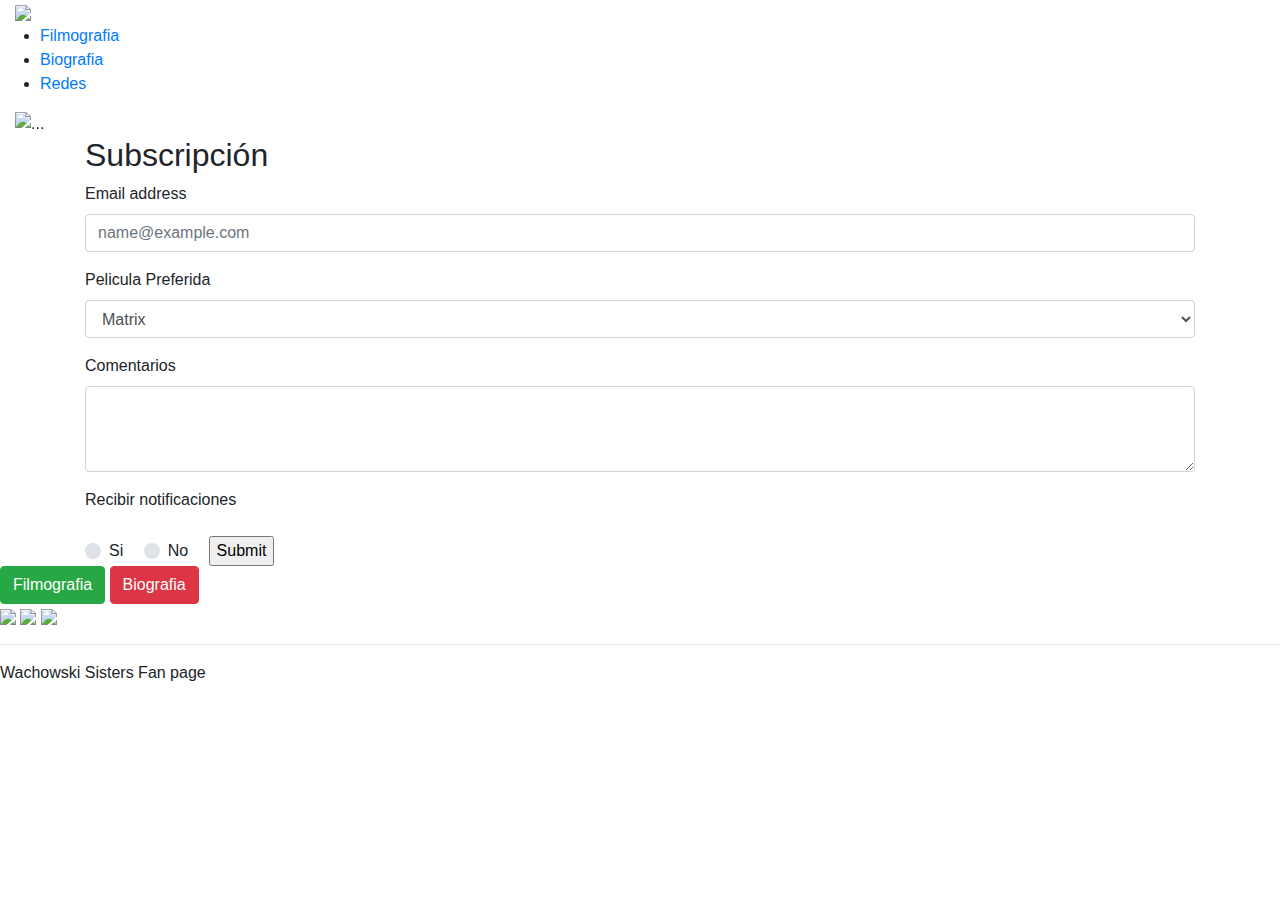
==== index.html @ 058ab93d "boton de submit" ====
<!doctype html>
<html class="no-js" lang="">
    <head>
        <meta charset="utf-8">
        <meta http-equiv="x-ua-compatible" content="ie=edge">
        <title>Wachowski Sisters</title>
        <meta name="description" content="">
        <meta name="viewport" content="width=device-width, initial-scale=1">

        <link rel="shortcut icon" href="favicon.ico">
        

        <link rel="stylesheet" href="css/normalize.css">
        <!-- Bootstrap -->
        <link rel="stylesheet" href="https://maxcdn.bootstrapcdn.com/bootstrap/4.0.0/css/bootstrap.min.css" integrity="sha384-Gn5384xqQ1aoWXA+058RXPxPg6fy4IWvTNh0E263XmFcJlSAwiGgFAW/dAiS6JXm" crossorigin="anonymous">
        <link rel="stylesheet" href="https://use.fontawesome.com/releases/v5.0.13/css/all.css" integrity="sha384-DNOHZ68U8hZfKXOrtjWvjxusGo9WQnrNx2sqG0tfsghAvtVlRW3tvkXWZh58N9jp" crossorigin="anonymous">
        <link rel="stylesheet" href="css/main.css">
        <link href="https://fonts.fontself.com/gE309jx/gilbert-color-bold-preview5.css" rel="stylesheet">

        <script src="js/vendor/modernizr-2.8.3.min.js"></script>
    </head>
    <body>

        
        <div class="header">
            <div class="container-fluid">
                <img src="img/title.png">
            </div>
        </div>
        <div class="nav">
        <nav>
  <ul>
    <li><a href="filmografia.html">Filmografia</a></li>
    <li><a href="biografia.html">Biografia</a> </li>
    <li><a href="redes.html">Redes</a></li>
    </ul>
</nav>
        </div>
        <div class="baner">
            <div class="container-fluid">
                <div id="carouselExampleIndicators" class="carousel slide" data-ride="carousel">
       <!--indicadores-->             
  <ol class="carousel-indicators">
    <li data-target="#carouselExampleIndicators" data-slide-to="0" class="active"></li>
    <li data-target="#carouselExampleIndicators" data-slide-to="1"></li>
    <li data-target="#carouselExampleIndicators" data-slide-to="2"></li>
  </ol>


  <div class="carousel-inner">
    <div class="carousel-item active">
      <img src="img/baner1.jpg" class="d-block w-100" alt="...">
    </div>
    <div class="carousel-item">
      <img src="img/baner2.jpg" class="d-block w-100" alt="...">
    </div>
    <div class="carousel-item">
      <img src="img/baner-4-.jpg" class="d-block w-100" alt="...">
    </div>
  </div>
  <!--flechas-->
  <a class="carousel-control-prev" href="#carouselExampleIndicators" role="button" data-slide="prev">
    <span class="carousel-control-prev-icon" aria-hidden="true"></span>
    <span class="sr-only">Previous</span>
  </a>
  <a class="carousel-control-next" href="#carouselExampleIndicators" role="button" data-slide="next">
    <span class="carousel-control-next-icon" aria-hidden="true"></span>
    <span class="sr-only">Next</span>
  </a>
</div>
            </div>
        </div>
        
    
        <section class="container">   
          <h2>Subscripción</h2>
      <form action="respuesta.html">
  <div class="form-group">
    <label for="exampleFormControlInput1">Email address</label>
    <input type="email" class="form-control" id="exampleFormControlInput1" placeholder="name@example.com">
  </div>
  <div class="form-group">
    <label for="exampleFormControlSelect1">Pelicula Preferida</label>
    <select class="form-control" id="exampleFormControlSelect1">
      <option>Matrix</option>
      <option>Cloud Atlas</option>
      <option>V for Vendetta</option>
      <option>The Invations</option>
      <option>Speed Racers</option>
      <option>Ninja Assasins</option>
    </select>
  </div>
  <div class="form-group">
    <label for="exampleFormControlTextarea1">Comentarios</label>
    <textarea class="form-control" id="exampleFormControlTextarea1" rows="3"></textarea>
  </div>
  <div class="form-group">
    <label for="exampleFormControlSelect1">Recibir notificaciones</label> </div>
  <div class="custom-control custom-radio custom-control-inline">
  <input type="radio" id="customRadioInline1" name="customRadioInline1" class="custom-control-input">
  <label class="custom-control-label" for="customRadioInline1">Si</label>
</div>
<div class="custom-control custom-radio custom-control-inline">
  <input type="radio" id="customRadioInline2" name="customRadioInline1" class="custom-control-input">
  <label class="custom-control-label" for="customRadioInline2">No</label>
</div>
<input type="submit" name="submit">
</form>
    </section>  

        <div class="footer">
            <div class="botonespie">
<button type="button" class="btn btn-success"href="filmografia.html">Filmografia</button>              
<button type="button" class="btn btn-danger" href="biografia.html">Biografia</button>
            </div>
        <div class="redes">
          <a href="https://www.facebook.com/The-Wachowskis-The-Ultimate-Fan-Page-291765037521066/"><img src="img/fb.png"></a>
          <a href="https://www.instagram.com/explore/tags/wachowski/?hl=es-las"><img src="img/ig.png"></a>
          <a href="https://twitter.com/matrixandfuture"><img src="img/tw.png"></a>
        
</div>  
<hr> 
      <p>Wachowski Sisters Fan page</p>
</div>
            </div>
       

    
    <script src="https://code.jquery.com/jquery-3.2.1.slim.min.js" integrity="sha384-KJ3o2DKtIkvYIK3UENzmM7KCkRr/rE9/Qpg6aAZGJwFDMVNA/GpGFF93hXpG5KkN" crossorigin="anonymous"></script>
    <script src="https://cdnjs.cloudflare.com/ajax/libs/popper.js/1.12.9/umd/popper.min.js" integrity="sha384-ApNbgh9B+Y1QKtv3Rn7W3mgPxhU9K/ScQsAP7hUibX39j7fakFPskvXusvfa0b4Q" crossorigin="anonymous"></script>
    <script src="https://maxcdn.bootstrapcdn.com/bootstrap/4.0.0/js/bootstrap.min.js" integrity="sha384-JZR6Spejh4U02d8jOt6vLEHfe/JQGiRRSQQxSfFWpi1MquVdAyjUar5+76PVCmYl" crossorigin="anonymous"></script>
    </body>
</html>
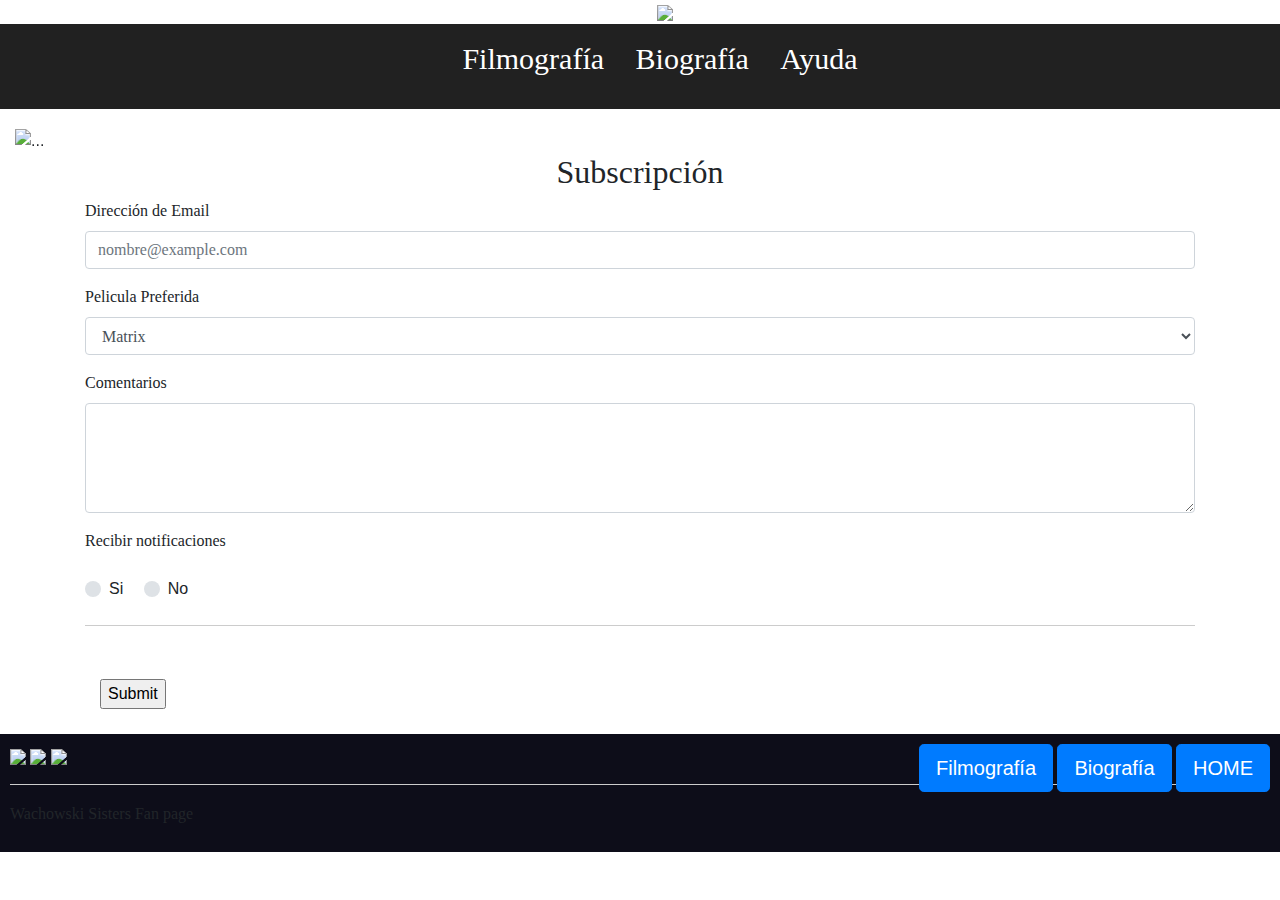
==== commit 37b5a85d: "form" ====
--- a/index.html
+++ b/index.html
@@ -24,15 +24,15 @@
         
         <div class="header">
             <div class="container-fluid">
-                <img src="img/title.png">
+              <a href="index.html"><img src="img/title.png"></a>
             </div>
         </div>
         <div class="nav">
         <nav>
   <ul>
-    <li><a href="filmografia.html">Filmografia</a></li>
-    <li><a href="biografia.html">Biografia</a> </li>
-    <li><a href="redes.html">Redes</a></li>
+    <li><a href="filmografia.html">Filmografía</a></li>
+    <li><a href="biografia.html">Biografía</a> </li>
+    <li><a href="redes.html">Ayuda</a></li>
     </ul>
 </nav>
         </div>
@@ -76,8 +76,8 @@
           <h2>Subscripción</h2>
       <form action="respuesta.html">
   <div class="form-group">
-    <label for="exampleFormControlInput1">Email address</label>
-    <input type="email" class="form-control" id="exampleFormControlInput1" placeholder="name@example.com">
+    <label for="exampleFormControlInput1">Dirección de Email</label>
+    <input type="email" class="form-control" id="exampleFormControlInput1" placeholder="nombre@example.com" required="">
   </div>
   <div class="form-group">
     <label for="exampleFormControlSelect1">Pelicula Preferida</label>
@@ -92,26 +92,28 @@
   </div>
   <div class="form-group">
     <label for="exampleFormControlTextarea1">Comentarios</label>
-    <textarea class="form-control" id="exampleFormControlTextarea1" rows="3"></textarea>
+    <textarea class="form-control" id="exampleFormControlTextarea1" rows="4"></textarea>
   </div>
   <div class="form-group">
     <label for="exampleFormControlSelect1">Recibir notificaciones</label> </div>
   <div class="custom-control custom-radio custom-control-inline">
-  <input type="radio" id="customRadioInline1" name="customRadioInline1" class="custom-control-input">
+  <input type="radio" id="customRadioInline1" name="customRadioInline1" class="custom-control-input" required="">
   <label class="custom-control-label" for="customRadioInline1">Si</label>
 </div>
 <div class="custom-control custom-radio custom-control-inline">
   <input type="radio" id="customRadioInline2" name="customRadioInline1" class="custom-control-input">
   <label class="custom-control-label" for="customRadioInline2">No</label>
 </div>
-<input type="submit" name="submit">
+<hr class="my-4">
+<div class="enviar"><input type="submit" name="submit"></div>
 </form>
     </section>  
 
         <div class="footer">
             <div class="botonespie">
-<button type="button" class="btn btn-success"href="filmografia.html">Filmografia</button>              
-<button type="button" class="btn btn-danger" href="biografia.html">Biografia</button>
+<a class="btn btn-primary btn-lg" href="filmografia.html" role="button">Filmografía</a>
+<a class="btn btn-primary btn-lg" href="biografia.html" role="button">Biografía</a>
+<a class="btn btn-primary btn-lg" href="index.html" role="button">HOME</a>
             </div>
         <div class="redes">
           <a href="https://www.facebook.com/The-Wachowskis-The-Ultimate-Fan-Page-291765037521066/"><img src="img/fb.png"></a>
@@ -124,7 +126,6 @@
 </div>
             </div>
        
-
     
     <script src="https://code.jquery.com/jquery-3.2.1.slim.min.js" integrity="sha384-KJ3o2DKtIkvYIK3UENzmM7KCkRr/rE9/Qpg6aAZGJwFDMVNA/GpGFF93hXpG5KkN" crossorigin="anonymous"></script>
     <script src="https://cdnjs.cloudflare.com/ajax/libs/popper.js/1.12.9/umd/popper.min.js" integrity="sha384-ApNbgh9B+Y1QKtv3Rn7W3mgPxhU9K/ScQsAP7hUibX39j7fakFPskvXusvfa0b4Q" crossorigin="anonymous"></script>
--- a/css/main.css
+++ b/css/main.css
@@ -0,0 +1,415 @@
+/*! HTML5 Boilerplate v5.3.0 | MIT License | https://html5boilerplate.com/ */
+
+/*
+ * What follows is the result of much research on cross-browser styling.
+ * Credit left inline and big thanks to Nicolas Gallagher, Jonathan Neal,
+ * Kroc Camen, and the H5BP dev community and team.
+ */
+
+/* ==========================================================================
+   Base styles: opinionated defaults
+   ========================================================================== */
+
+html {
+    color: #222;
+    font-size: 1em;
+    line-height: 1.4;
+}
+
+/*
+ * Remove text-shadow in selection highlight:
+ * https://twitter.com/miketaylr/status/12228805301
+ *
+ * These selection rule sets have to be separate.
+ * Customize the background color to match your design.
+ */
+
+::-moz-selection {
+    background: #b3d4fc;
+    text-shadow: none;
+}
+
+::selection {
+    background: #b3d4fc;
+    text-shadow: none;
+}
+
+/*
+ * A better looking default horizontal rule
+ */
+
+hr {
+    display: block;
+    height: 1px;
+    border: 0;
+    border-top: 1px solid #ccc;
+    margin: 1em 0;
+    padding: 0;
+}
+
+/*
+ * Remove the gap between audio, canvas, iframes,
+ * images, videos and the bottom of their containers:
+ * https://github.com/h5bp/html5-boilerplate/issues/440
+ */
+
+audio,
+canvas,
+iframe,
+img,
+svg,
+video {
+    vertical-align: middle;
+}
+
+/*
+ * Remove default fieldset styles.
+ */
+
+fieldset {
+    border: 0;
+    margin: 0;
+    padding: 0;
+}
+
+/*
+ * Allow only vertical resizing of textareas.
+ */
+
+textarea {
+    resize: vertical;
+}
+
+/* ==========================================================================
+   Browser Upgrade Prompt
+   ========================================================================== */
+
+.browserupgrade {
+    margin: 0.2em 0;
+    background: #ccc;
+    color: #000;
+    padding: 0.2em 0;
+}
+
+/* ==========================================================================
+   Author's custom styles
+   ========================================================================== */
+
+@keyframes letras {
+  0%   {background-color:red; left:200px; top:200px;}
+  25%  {background-color:yellow; left:200px; top:200px;}
+  50%  {background-color:blue; left:200px; top:200px;}
+  75%  {background-color:green; left:200px; top:200px;}
+  100% {background-color:white; left:200px; top:200px;}
+}
+/*@keyframes red {
+  0% {transform: scale(0);opacity: 0;}
+  50% {transform: scale(1);}
+  100% {transform: scale(0);opacity: 1;transform: rotate(2turn);}
+}
+
+@keyframes blue {
+  0%{opacity: 0}
+  100% {opacity:1; transform: rotate(1turn);}
+  */
+@keyframes film {
+    0% {opacity: 0}
+    100% {opacity: 1;}
+}
+@keyframes blue {
+    0% {transform: translate(900px);}
+    100% {transform: translate(-50px);}
+}
+.title {animation-name: film;
+animation-duration: 3s;
+animation-delay: 0s;
+animation-iteration-count: 1;
+animation-timing-function: ease-in-out;}
+.blue{ 
+  width: 50px;
+  bottom: 54%;
+  right: 90%;
+  animation-name: blue;
+  animation-duration: 6s;
+  animation-delay: 0s;
+  animation-iteration-count: infinite;
+  animation-timing-function: ease-in-out;
+  } 
+
+.header {
+        animation-name: letras;
+        animation-duration: 3s;
+        animation-iteration-count: 1;
+        animation-timing-function: linear;
+        animation-fill-mode: forwards;
+        transform-origin: 2;
+        padding-left: 50px;
+        text-align: center;
+}
+
+
+h1,h2,.form-group, p,h3, button { font-family: 'gilbert-color-bold-preview5'; }
+.nav {  font-family: 'gilbert-color-bold-preview5';
+        height: 40px;
+        text-align: center;}
+.nav {background-color:#212121;
+    color:#FFFFFF;
+    height: auto; 
+    border-top: thin;
+    border-top-color: #FFFFFF;
+    justify-content: center;
+    font-size: 30px;
+}
+
+.nav ul {
+    text-align: center;
+    list-style-type: none;
+    z-index: 10;
+}
+
+.nav ul li {
+    display: inline;
+    position: relative;}
+
+.nav ul li a {color:#FFFFFF; padding: 12px; display: inline-block;text-decoration: none; }
+
+.nav ul li a:hover { 
+    background-color:#FFFFFF;
+    color:#000000;  
+}
+.baner {margin-top: 20px;}
+h2 {text-align: center;}
+.enviar {
+  color: black;
+  text-decoration: none;
+  background-color: white;
+  padding: 15px;
+  margin-top: 13px;
+  display: inline-block;
+  border-radius: 5px;
+  transition-duration: 1s, 2s; 
+  transition-property: background,padding;
+
+}
+
+.enviar a:hover {
+  background: black;
+  padding-right:83.3%;
+  color: white; 
+}
+
+.footer {background-color: #0D0D19;
+        padding: 10px;
+}
+.botonespie {float: right;}
+.title{text-align: center;}
+h3 {text-align: center;}
+.jumbotron {text-align: center;}
+.enviar {color: blue;
+          margin-bottom: 10px;}
+.fondo {background-image: url('bandera.png');}          
+.ayuda {margin-bottom: 15px;
+        text-align: center;}          
+
+/*XXL*/
+@media screen and (min-width: 1201px) and (max-width: 1200px) {
+  body {background:}
+}
+/*L*/
+@media screen and (min-width: 991px) and (max-width: 1200px) {
+  body {background: }
+}
+/*M*/
+@media (min-width: 600px)  and (max-width: 990px)
+ {
+  body {background:}
+  #contenedor {flex-wrap: wrap;}
+  .header {flex-wrap: wrap;}
+
+}
+/*S*/
+@media (min-width: 0px)  and (max-width: 599px)
+ {
+  body {background:}
+  #contenedor{flex-wrap: wrap;}
+  .footer {flex-direction:column}
+  .header {flex-wrap: wrap;}
+}
+
+
+
+
+
+
+
+
+
+/* ==========================================================================
+   Helper classes
+   ========================================================================== */
+
+/*
+ * Hide visually and from screen readers
+ */
+
+.hidden {
+    display: none !important;
+}
+
+/*
+ * Hide only visually, but have it available for screen readers:
+ * http://snook.ca/archives/html_and_css/hiding-content-for-accessibility
+ */
+
+.visuallyhidden {
+    border: 0;
+    clip: rect(0 0 0 0);
+    height: 1px;
+    margin: -1px;
+    overflow: hidden;
+    padding: 0;
+    position: absolute;
+    width: 1px;
+}
+
+/*
+ * Extends the .visuallyhidden class to allow the element
+ * to be focusable when navigated to via the keyboard:
+ * https://www.drupal.org/node/897638
+ */
+
+.visuallyhidden.focusable:active,
+.visuallyhidden.focusable:focus {
+    clip: auto;
+    height: auto;
+    margin: 0;
+    overflow: visible;
+    position: static;
+    width: auto;
+}
+
+/*
+ * Hide visually and from screen readers, but maintain layout
+ */
+
+.invisible {
+    visibility: hidden;
+}
+
+/*
+ * Clearfix: contain floats
+ *
+ * For modern browsers
+ * 1. The space content is one way to avoid an Opera bug when the
+ *    `contenteditable` attribute is included anywhere else in the document.
+ *    Otherwise it causes space to appear at the top and bottom of elements
+ *    that receive the `clearfix` class.
+ * 2. The use of `table` rather than `block` is only necessary if using
+ *    `:before` to contain the top-margins of child elements.
+ */
+
+.clearfix:before,
+.clearfix:after {
+    content: " "; /* 1 */
+    display: table; /* 2 */
+}
+
+.clearfix:after {
+    clear: both;
+}
+
+/* ==========================================================================
+   EXAMPLE Media Queries for Responsive Design.
+   These examples override the primary ('mobile first') styles.
+   Modify as content requires.
+   ========================================================================== */
+
+@media only screen and (min-width: 35em) {
+    /* Style adjustments for viewports that meet the condition */
+}
+
+@media print,
+       (-webkit-min-device-pixel-ratio: 1.25),
+       (min-resolution: 1.25dppx),
+       (min-resolution: 120dpi) {
+    /* Style adjustments for high resolution devices */
+}
+
+/* ==========================================================================
+   Print styles.
+   Inlined to avoid the additional HTTP request:
+   http://www.phpied.com/delay-loading-your-print-css/
+   ========================================================================== */
+
+@media print {
+    *,
+    *:before,
+    *:after,
+    *:first-letter,
+    *:first-line {
+        background: transparent !important;
+        color: #000 !important; /* Black prints faster:
+                                   http://www.sanbeiji.com/archives/953 */
+        box-shadow: none !important;
+        text-shadow: none !important;
+    }
+
+    a,
+    a:visited {
+        text-decoration: underline;
+    }
+
+    a[href]:after {
+        content: " (" attr(href) ")";
+    }
+
+    abbr[title]:after {
+        content: " (" attr(title) ")";
+    }
+
+    /*
+     * Don't show links that are fragment identifiers,
+     * or use the `javascript:` pseudo protocol
+     */
+
+    a[href^="#"]:after,
+    a[href^="javascript:"]:after {
+        content: "";
+    }
+
+    pre,
+    blockquote {
+        border: 1px solid #999;
+        page-break-inside: avoid;
+    }
+
+    /*
+     * Printing Tables:
+     * http://css-discuss.incutio.com/wiki/Printing_Tables
+     */
+
+    thead {
+        display: table-header-group;
+    }
+
+    tr,
+    img {
+        page-break-inside: avoid;
+    }
+
+    img {
+        max-width: 100% !important;
+    }
+
+    p,
+    h2,
+    h3 {
+        orphans: 3;
+        widows: 3;
+    }
+
+    h2,
+    h3 {
+        page-break-after: avoid;
+    }
+}
